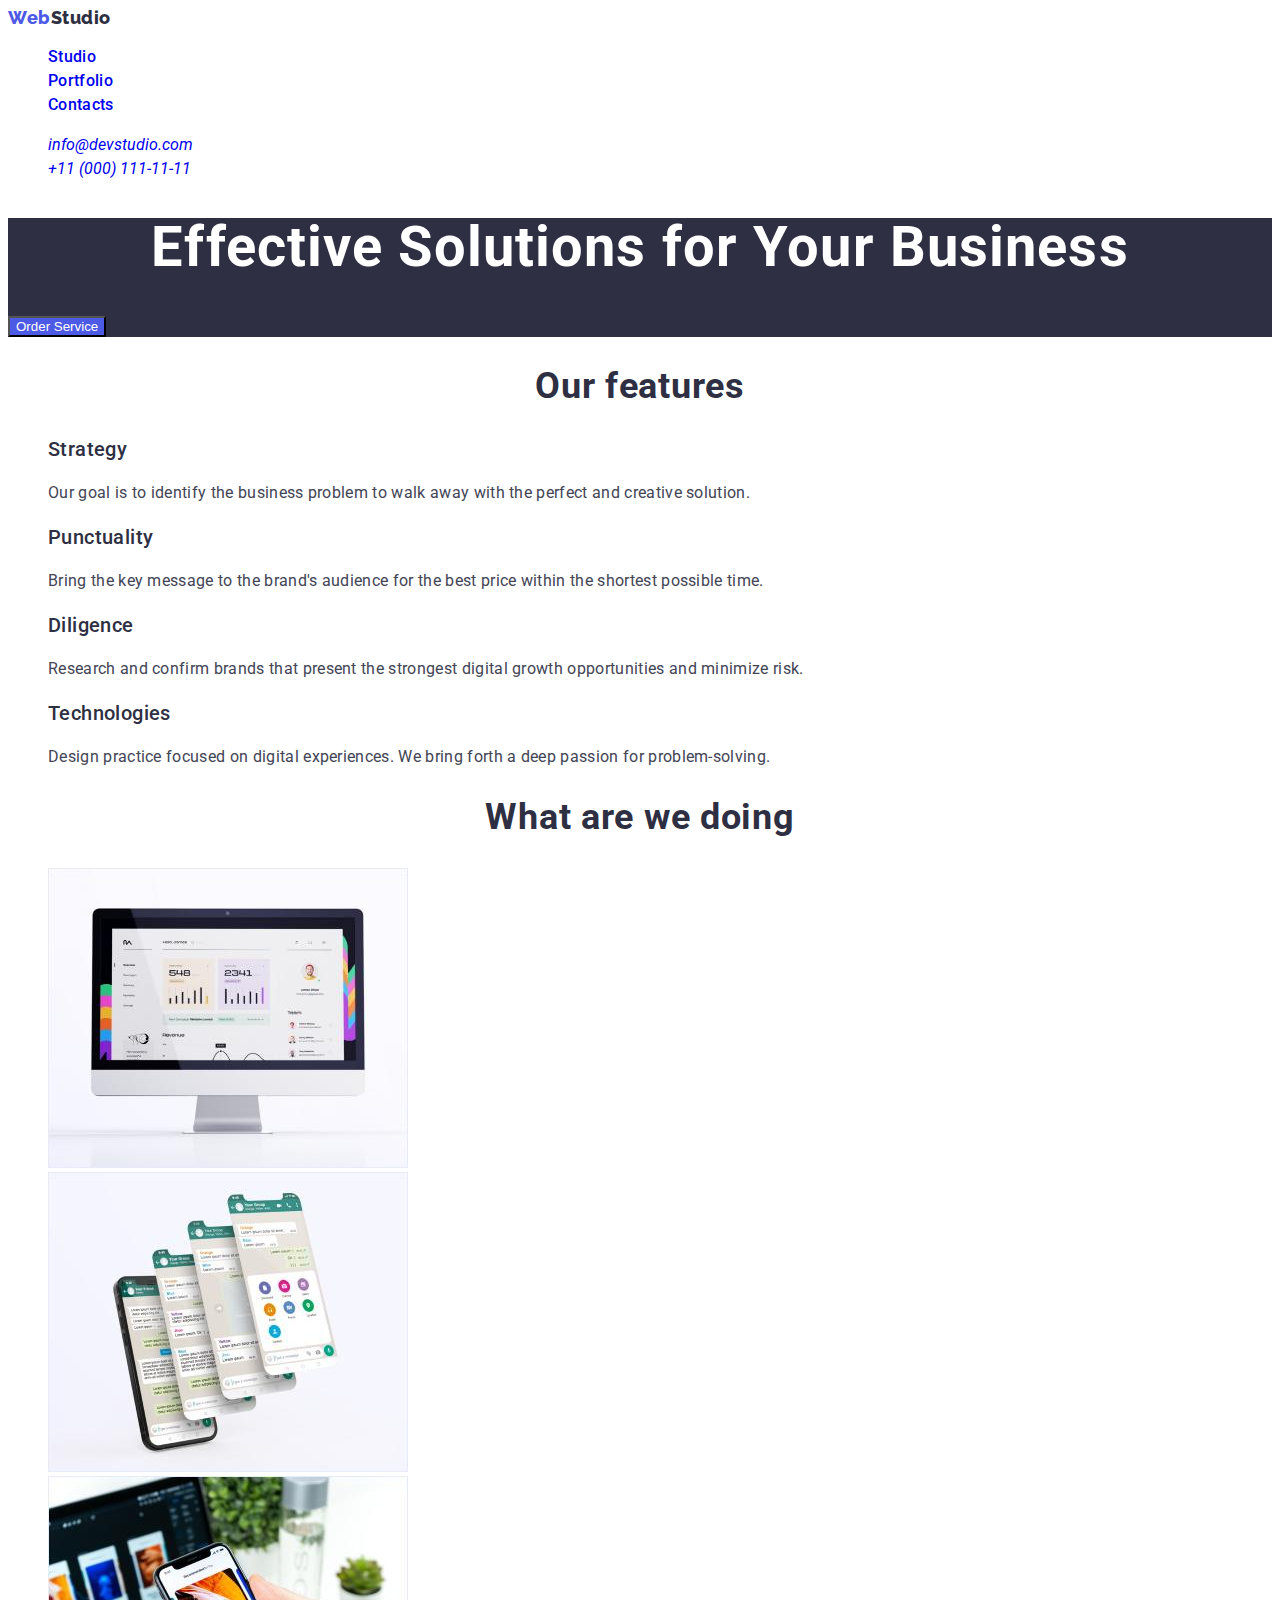
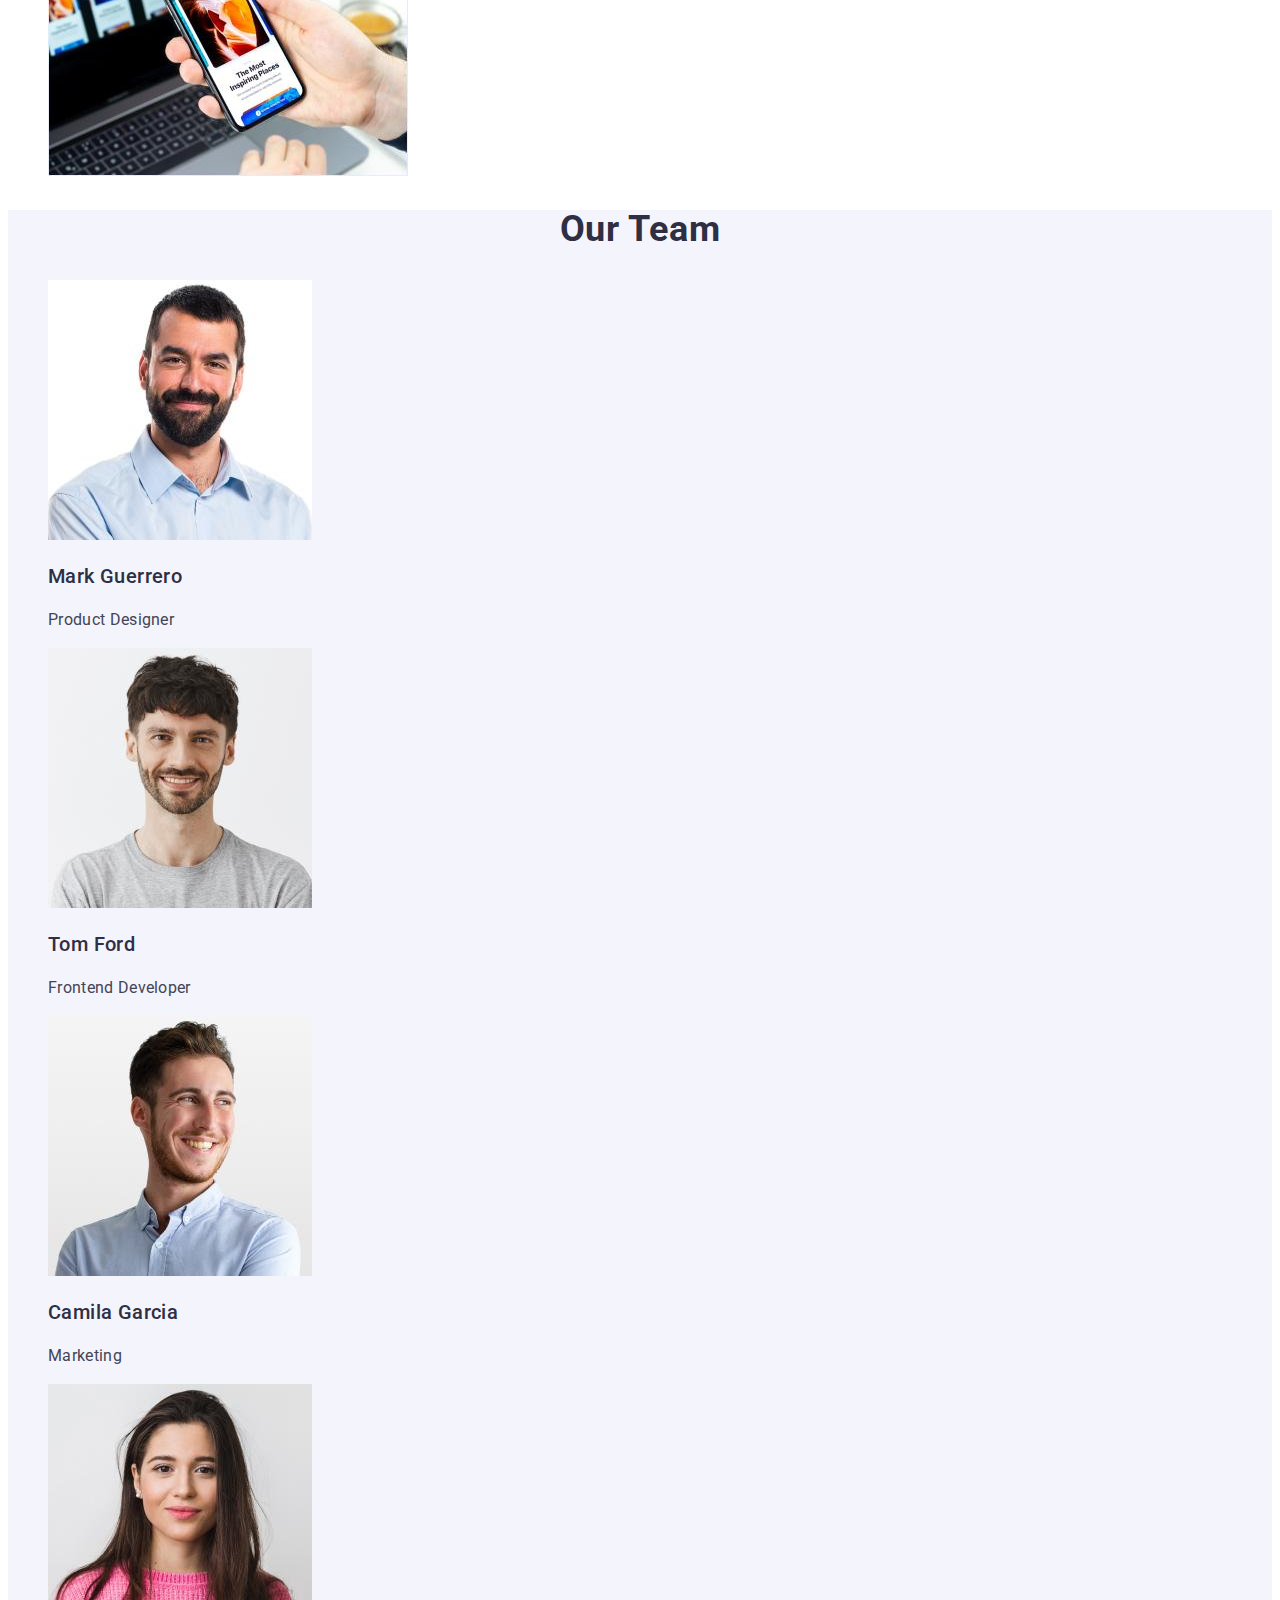
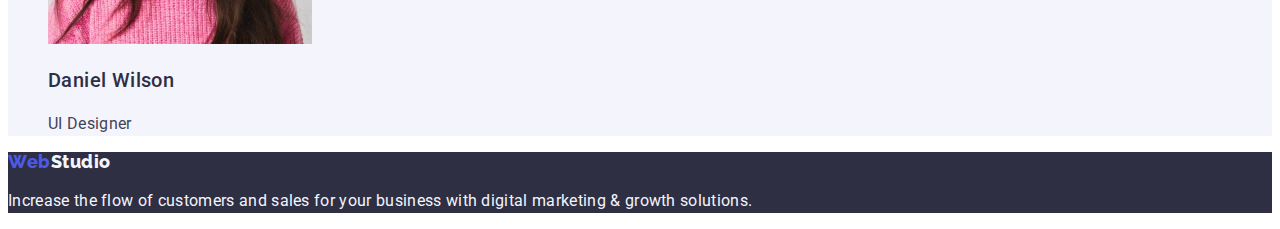
==== index.html @ 4eb060ca "Create index.html" ====
<!DOCTYPE html>
<html lang="en">

<head>
    <meta charset="UTF-8">
    <meta http-equiv="X-UA-Compatible" content="IE=edge">
    <meta name="web_stidio" content="web studio, development of sites, mobile applications">
    <link rel="preconnect" href="https://fonts.googleapis.com">
    <link rel="preconnect" href="https://fonts.gstatic.com" crossorigin>
    <link href="https://fonts.googleapis.com/css2?family=Raleway:wght@800&family=Roboto:wght@400;500;700&display=swap"
        rel="stylesheet">
    <title>Web_stidio</title>
    <link rel="stylesheet" href="./css/styles.css">
</head>

<body>
    <header class="header">
        <!-- Menu -->
        <nav class="nav-menu">
            <a href="./index.html" class="logo">Web<span>Studio</span></a>
            <ul class="header-menu">
                <li><a href=#Studio class="header_link">Studio</a></li>
                <li><a href=./portfolio.html class="header_link">Portfolio</a></li>
                <li><a href=#Contacts class="header_link">Contacts</a></li>
            </ul>
        </nav>
        <!-- Contacts -->
        <address id="Contacts">
            <ul class="header-contacts">
                <li>
                    <a href="mailto:info@devstudio.com" target="_blank" class="header_link">info@devstudio.com</a>
                </li>
                <li>
                    <a href="tel:+110001111111" class="header_link">+11 (000) 111-11-11</a>
                </li>
            </ul>
        </address>
    </header>

    <main class="main">
        <section id="home" class="basis">
            <h1>Effective Solutions for Your Business</h1>
            <button type="button" class="main-btn">Order Service</button>
        </section>

        <section>
            <h2>Our features</h2>
            <ul class="main-features">
                <li>
                    <h3>Strategy</h3>
                    <p>Our goal is to identify the business problem to walk away with the perfect and creative solution.
                    </p>
                </li>
                <li>
                    <h3>Punctuality</h3>
                    <p>Bring the key message to the brand's audience for the best price within the shortest possible
                        time.</p>
                </li>
                <li>
                    <h3>Diligence</h3>
                    <p>Research and confirm brands that present the strongest digital growth opportunities and minimize
                        risk.</p>
                </li>
                <li>
                    <h3>Technologies</h3>
                    <p>Design practice focused on digital experiences. We bring forth a deep passion for
                        problem-solving.</p>
                </li>
            </ul>
        </section>

        <section class="main_doing">
            <h2>What are we doing</h2>
            <ul>
                <li><img src="./images/img_1.jpg" alt="computer_developer" width="360" height="300"></li>
                <li><img src="./images/img_2.jpg" alt="mobile" width="360" height="300"></li>
                <li><img src="./images/img_3.jpg" alt="connect" width="360" height="300"></li>
            </ul>
        </section>

        <section class="team">
            <!-- Team -->
            <h2 id="Studio" class="team-studio">Our Team</h2>
            <ul class="team-img">
                <li>
                    <img src="./images/img.jpg" alt="Mark Guerrero" width="264" height="260">
                    <h3>Mark Guerrero</h3>
                    <p>Product Designer</p>
                </li>
                <li>
                    <img src="./images/imge.jpg" alt="Tom Ford" width="264" height="260">
                    <h3>Tom Ford</h3>
                    <p>Frontend Developer</p>
                </li>
                <li>
                    <img src="./images/imgq.jpg" alt="Camila Garcia" width="264" height="260">
                    <h3>Camila Garcia</h3>
                    <p>Marketing</p>
                </li>
                <li>
                    <img src="./images/imgw.jpg" alt="Daniel Wilson" width="264" height="260">
                    <h3>Daniel Wilson</h3>
                    <p>UI Designer</p>
                </li>
            </ul>
        </section>
    </main>

    <footer class="footer">
        <a href="./index.html" class="logo">Web<span>Studio</span></a>
        <p class="footer-text">Increase the flow of customers and sales for your business with digital marketing &
            growth solutions.</p>
    </footer>
</body>

</html>
---- css/styles.css ----
body {
    font-family: 'Roboto', sans-serif;
    color: #2E2F42;
    background: #FFFFFF;
    font-size: 16px;
}
.logo {
    font-family: Raleway;
    font-size: 18px;
    font-weight: 800;
    line-height: 1.16;
    letter-spacing: 0.03em;
    color: #4D5AE5;
    }
.header span{
    color: #2E2F42;
}
.footer span{
    color: #F4F4FD
    }
a {
    text-decoration: none;
}
.header-menu {
            font-weight: 500;
            line-height: 1.5;
            letter-spacing: 0.02em;
}
ul {
    list-style-type: none;
}
.header-contacts {
    line-height: 1.5;
    color: #434455;
}
.basis {
background-color: #2E2F42;
}
h1 {
    font-weight: 700;
    font-size: 56px;
    line-height: 1.07;
    text-align: center;
    letter-spacing: 0.02em;
    color: #FFFFFF;
}
.main-btn {
    background: #4D5AE5;
    color: #FFFFFF
}
h2 {
    font-weight: 700;
    font-size: 36px;
    line-height: 1.11;
    text-align: center;
    letter-spacing: 0.02em;
}
h3 {
    font-weight: 500;
    font-size: 20px;
    line-height: 24px;
    letter-spacing: 0.02em;
}
p {
    line-height: 1.5;
    letter-spacing: 0.02em;
    color: #434455;
}
.team {
    background-color: #F4F4FD;
    }
footer {
    background-color: #2E2F42;
}
.footer-text {
    line-height: 1,5;
    letter-spacing: 0.02em;
    color: #F4F4FD;
}
.main-button {
    background: #F4F4FD;
    color: #4D5AE5;
}
.main-button:hover,
.main-button:focus {
    background: #404BBF;
    color: #FFFFFF;
}
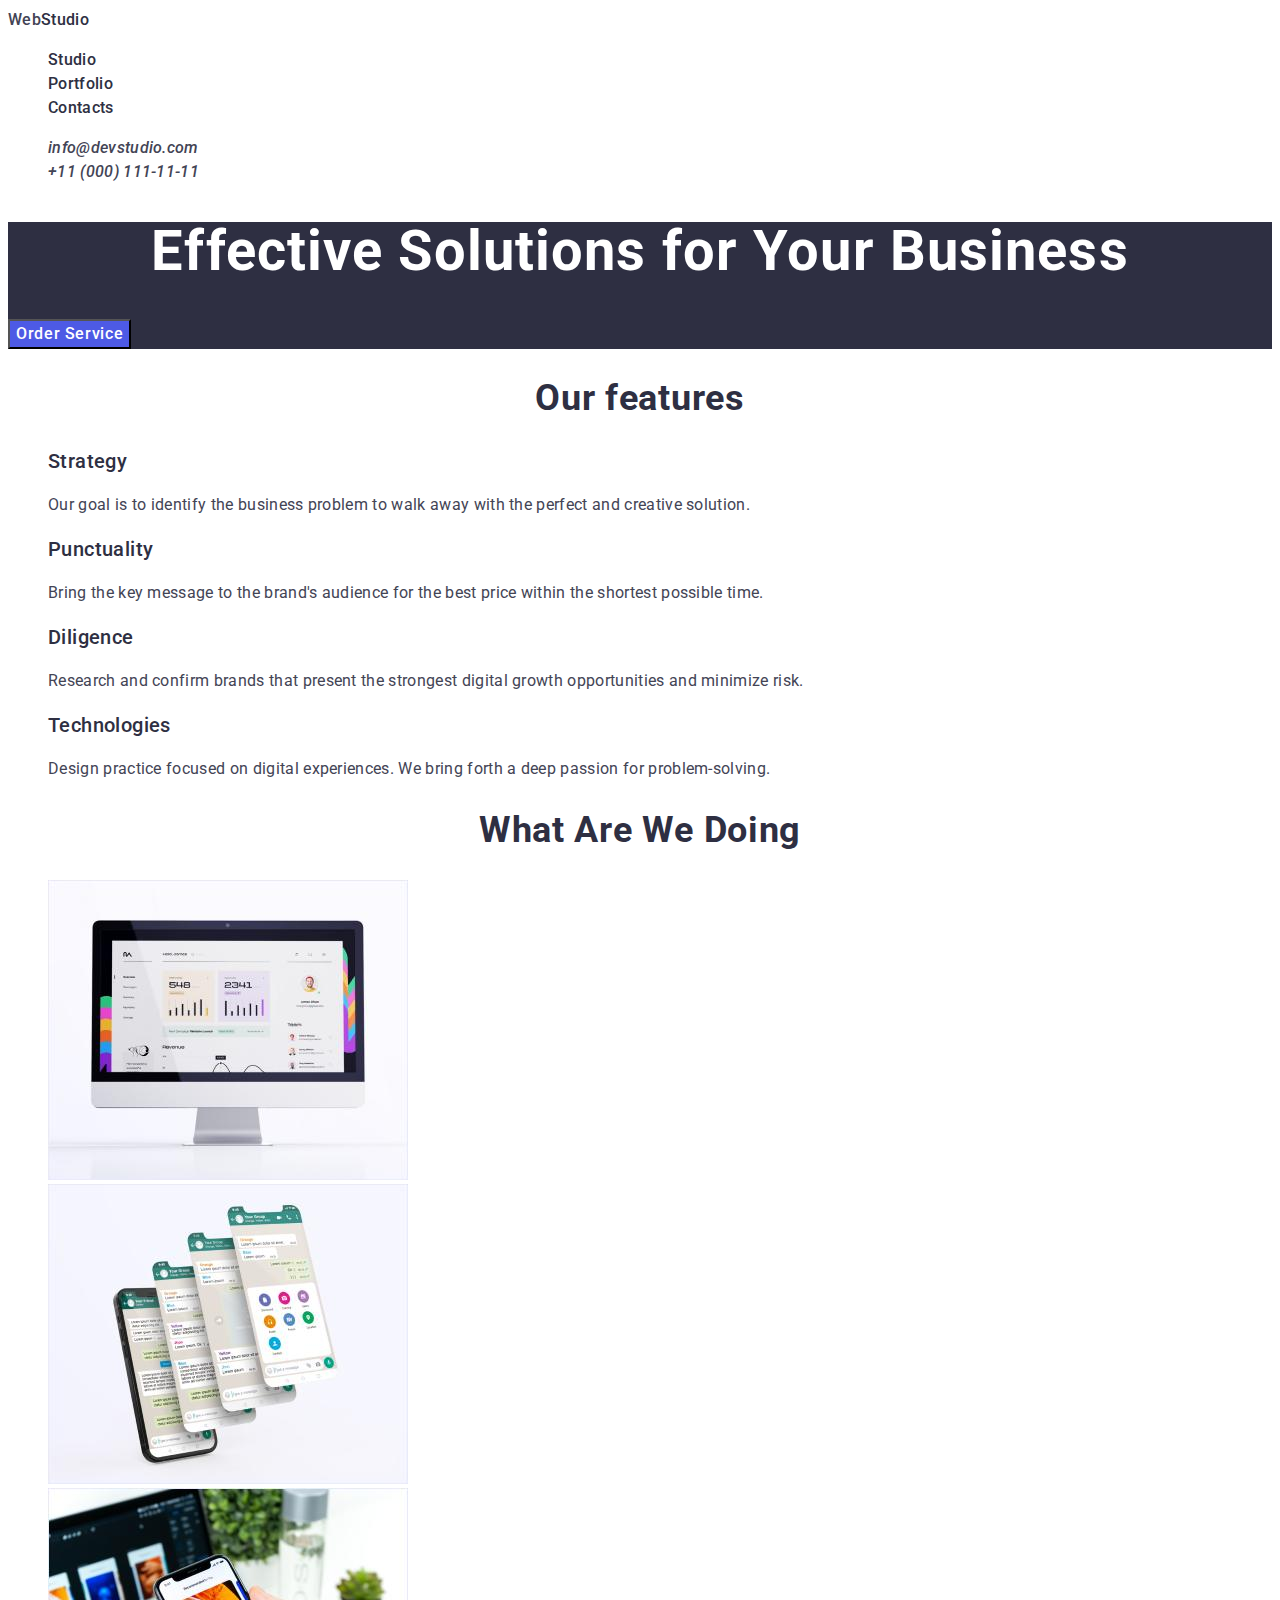
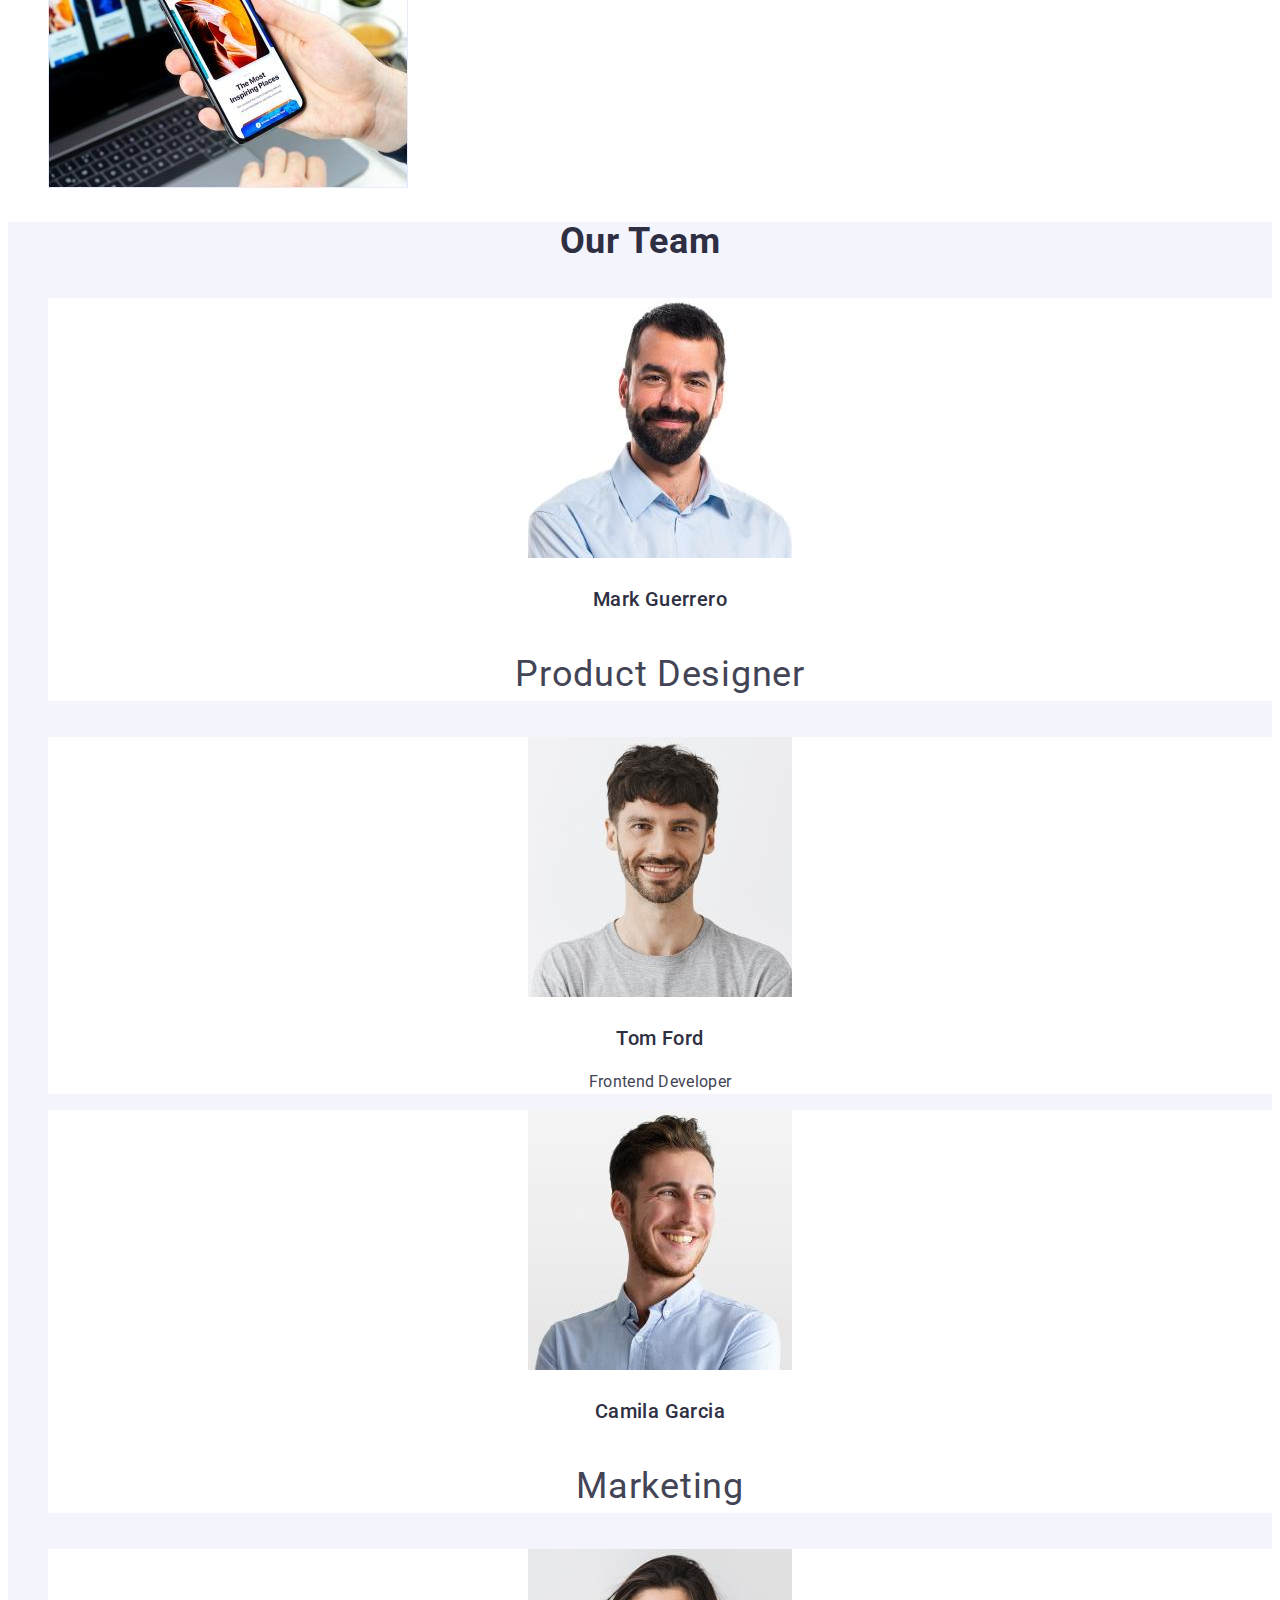
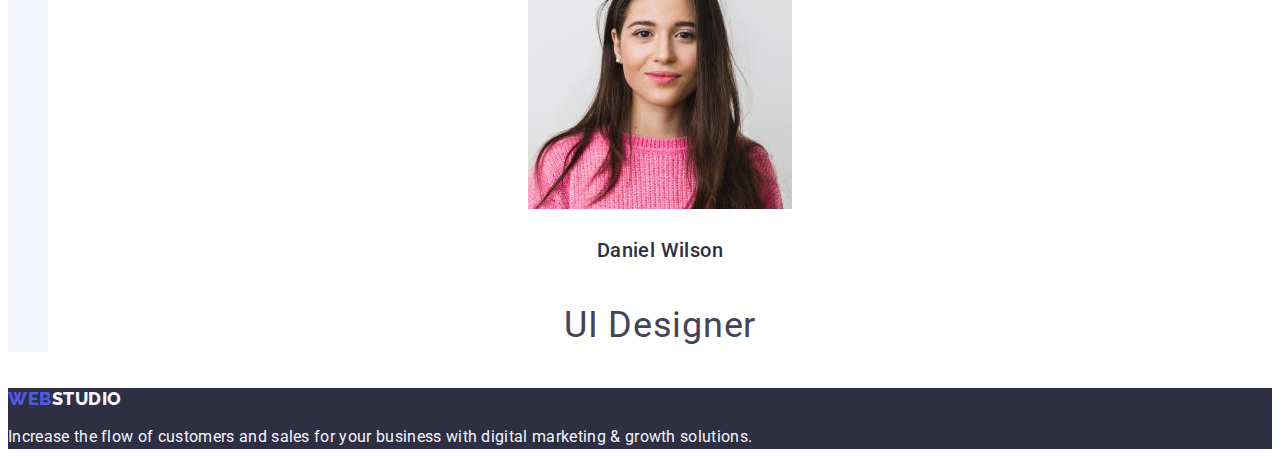
==== commit 7ddc70a7: "Create index.html" ====
--- a/index.html
+++ b/index.html
@@ -16,22 +16,22 @@
 <body>
     <header class="header">
         <!-- Menu -->
-        <nav class="nav-menu">
-            <a href="./index.html" class="logo">Web<span>Studio</span></a>
+        <nav class="header-menu list">
+            <a href="./index.html" class="header-link">Web<span>Studio</span></a>
             <ul class="header-menu">
-                <li><a href=#Studio class="header_link">Studio</a></li>
-                <li><a href=./portfolio.html class="header_link">Portfolio</a></li>
-                <li><a href=#Contacts class="header_link">Contacts</a></li>
+                <li><a href="./index.html" class="header-menu link">Studio</a></li>
+                <li><a href="./portfolio.html" class="header-menu">Portfolio</a></li>
+                <li><a href="" class="header-menu">Contacts</a></li>
             </ul>
         </nav>
         <!-- Contacts -->
-        <address id="Contacts">
-            <ul class="header-contacts">
+        <address id="Contacts" class="header-contacts">
+            <ul class="list">
                 <li>
-                    <a href="mailto:info@devstudio.com" target="_blank" class="header_link">info@devstudio.com</a>
+                    <a href="info@devstudio.com" target="_blank" class="header-link link">info@devstudio.com</a>
                 </li>
                 <li>
-                    <a href="tel:+110001111111" class="header_link">+11 (000) 111-11-11</a>
+                    <a href="tel:+110001111111" class="header-link link">+11 (000) 111-11-11</a>
                 </li>
             </ul>
         </address>
@@ -39,16 +39,17 @@
 
     <main class="main">
         <section id="home" class="basis">
-            <h1>Effective Solutions for Your Business</h1>
+            <h1 class="title">Effective Solutions for Your Business</h1>
             <button type="button" class="main-btn">Order Service</button>
         </section>
 
         <section>
             <h2>Our features</h2>
-            <ul class="main-features">
+            <ul class="main-features list">
                 <li>
-                    <h3>Strategy</h3>
-                    <p>Our goal is to identify the business problem to walk away with the perfect and creative solution.
+                    <h3 class="features">Strategy</h3>
+                    <p class="description">Our goal is to identify the business problem to walk away with the perfect
+                        and creative solution.
                     </p>
                 </li>
                 <li>
@@ -70,8 +71,8 @@
         </section>
 
         <section class="main_doing">
-            <h2>What are we doing</h2>
-            <ul>
+            <h2 class="what-doing">What are we doing</h2>
+            <ul class="img list">
                 <li><img src="./images/img_1.jpg" alt="computer_developer" width="360" height="300"></li>
                 <li><img src="./images/img_2.jpg" alt="mobile" width="360" height="300"></li>
                 <li><img src="./images/img_3.jpg" alt="connect" width="360" height="300"></li>
@@ -81,23 +82,23 @@
         <section class="team">
             <!-- Team -->
             <h2 id="Studio" class="team-studio">Our Team</h2>
-            <ul class="team-img">
-                <li>
+            <ul class="team-img list">
+                <li class="worker">
                     <img src="./images/img.jpg" alt="Mark Guerrero" width="264" height="260">
                     <h3>Mark Guerrero</h3>
                     <p>Product Designer</p>
                 </li>
-                <li>
+                <li class="worker">
                     <img src="./images/imge.jpg" alt="Tom Ford" width="264" height="260">
                     <h3>Tom Ford</h3>
-                    <p>Frontend Developer</p>
+                    <p class="profession">Frontend Developer</p>
                 </li>
-                <li>
+                <li class="worker">
                     <img src="./images/imgq.jpg" alt="Camila Garcia" width="264" height="260">
                     <h3>Camila Garcia</h3>
                     <p>Marketing</p>
                 </li>
-                <li>
+                <li class="worker">
                     <img src="./images/imgw.jpg" alt="Daniel Wilson" width="264" height="260">
                     <h3>Daniel Wilson</h3>
                     <p>UI Designer</p>
--- a/css/styles.css
+++ b/css/styles.css
@@ -1,15 +1,18 @@
+:root {
+font-size: 16px;
+}
 body {
     font-family: 'Roboto', sans-serif;
-    color: #2E2F42;
+    color: #434455;
     background: #FFFFFF;
-    font-size: 16px;
 }
 .logo {
-    font-family: Raleway;
+    font-family: "Raleway", sans-serif;
     font-size: 18px;
     font-weight: 800;
-    line-height: 1.16;
+    line-height: 1.17;
     letter-spacing: 0.03em;
+    text-transform: uppercase;
     color: #4D5AE5;
     }
 .header span{
@@ -21,22 +24,46 @@
 a {
     text-decoration: none;
 }
+.link {
+    text-decoration: none
+}
+.list {
+    list-style: none;
+}
 .header-menu {
-            font-weight: 500;
-            line-height: 1.5;
-            letter-spacing: 0.02em;
+    font-weight: 500;
+    font-size: 16px;
+    line-height: 1.5;
+    letter-spacing: 0.02em;
+    color: #2e2f42;   
+}
+.header-menu:hover,
+.header-menu:focus {
+    color: #404bbf;
+}
+.mail-phone {
+    font-style: normal;
+}
+.header-link {
+    font-weight: 500;
+    font-size: 16px;
+    line-height: 1.5;
+    letter-spacing: 0.02em;
+    color: #434455;
+}
+.header-link:hover,
+.header-link:focus {
+ color: #404bbf;
 }
 ul {
     list-style-type: none;
 }
-.header-contacts {
-    line-height: 1.5;
-    color: #434455;
-}
+
+
 .basis {
 background-color: #2E2F42;
 }
-h1 {
+.title {
     font-weight: 700;
     font-size: 56px;
     line-height: 1.07;
@@ -45,8 +72,21 @@
     color: #FFFFFF;
 }
 .main-btn {
+    font-family: "Roboto", sans-serif;
+    font-weight: 500;
+    font-size: 16px;
+    line-height: 1.5;
+    letter-spacing: 0.04em;
     background: #4D5AE5;
     color: #FFFFFF
+}
+.main-btn:hover,
+.main-btn:focus {
+    background-color: #404BBF;
+    cursor: pointer;
+}
+.what-doing {
+text-transform: capitalize;
 }
 h2 {
     font-weight: 700;
@@ -54,21 +94,35 @@
     line-height: 1.11;
     text-align: center;
     letter-spacing: 0.02em;
+    color: #2E2F42;
 }
 h3 {
     font-weight: 500;
     font-size: 20px;
     line-height: 24px;
     letter-spacing: 0.02em;
+    color: #2E2F42;
 }
 p {
     line-height: 1.5;
     letter-spacing: 0.02em;
-    color: #434455;
 }
 .team {
     background-color: #F4F4FD;
+    font-size: 36px;
+    line-height: 1.11;
+    text-align: center;
+    letter-spacing: 0.02em;
+    text-transform: capitalize;
     }
+.worker {
+    background-color: #FFFFFF;
+}
+.profession {
+    font-size: 16px;
+}
+
+
 footer {
     background-color: #2E2F42;
 }
@@ -78,6 +132,11 @@
     color: #F4F4FD;
 }
 .main-button {
+    font-family: "Roboto", sans-serif;
+    font-weight: 500;
+    font-size: 16px;
+    line-height: 1.5;
+    letter-spacing: 0.04em;
     background: #F4F4FD;
     color: #4D5AE5;
 }
@@ -85,4 +144,5 @@
 .main-button:focus {
     background: #404BBF;
     color: #FFFFFF;
+    cursor: pointer;
 }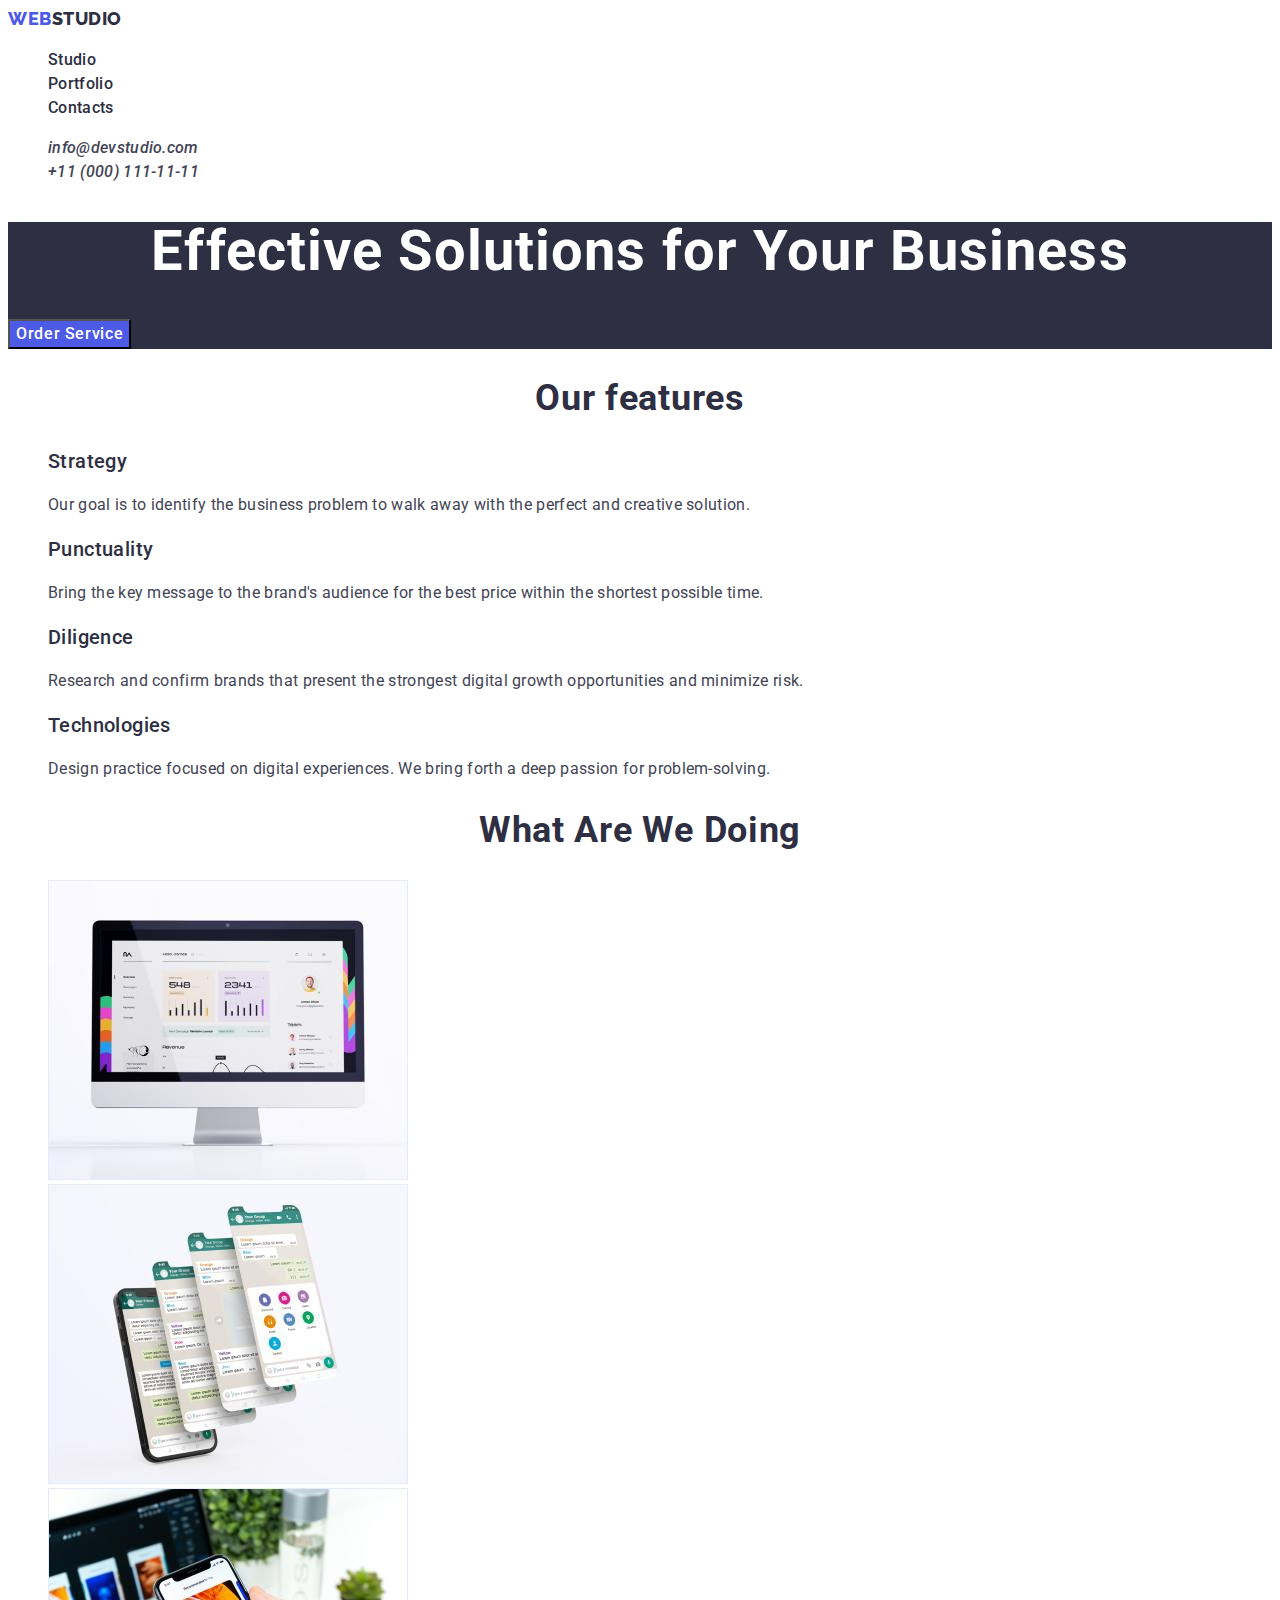
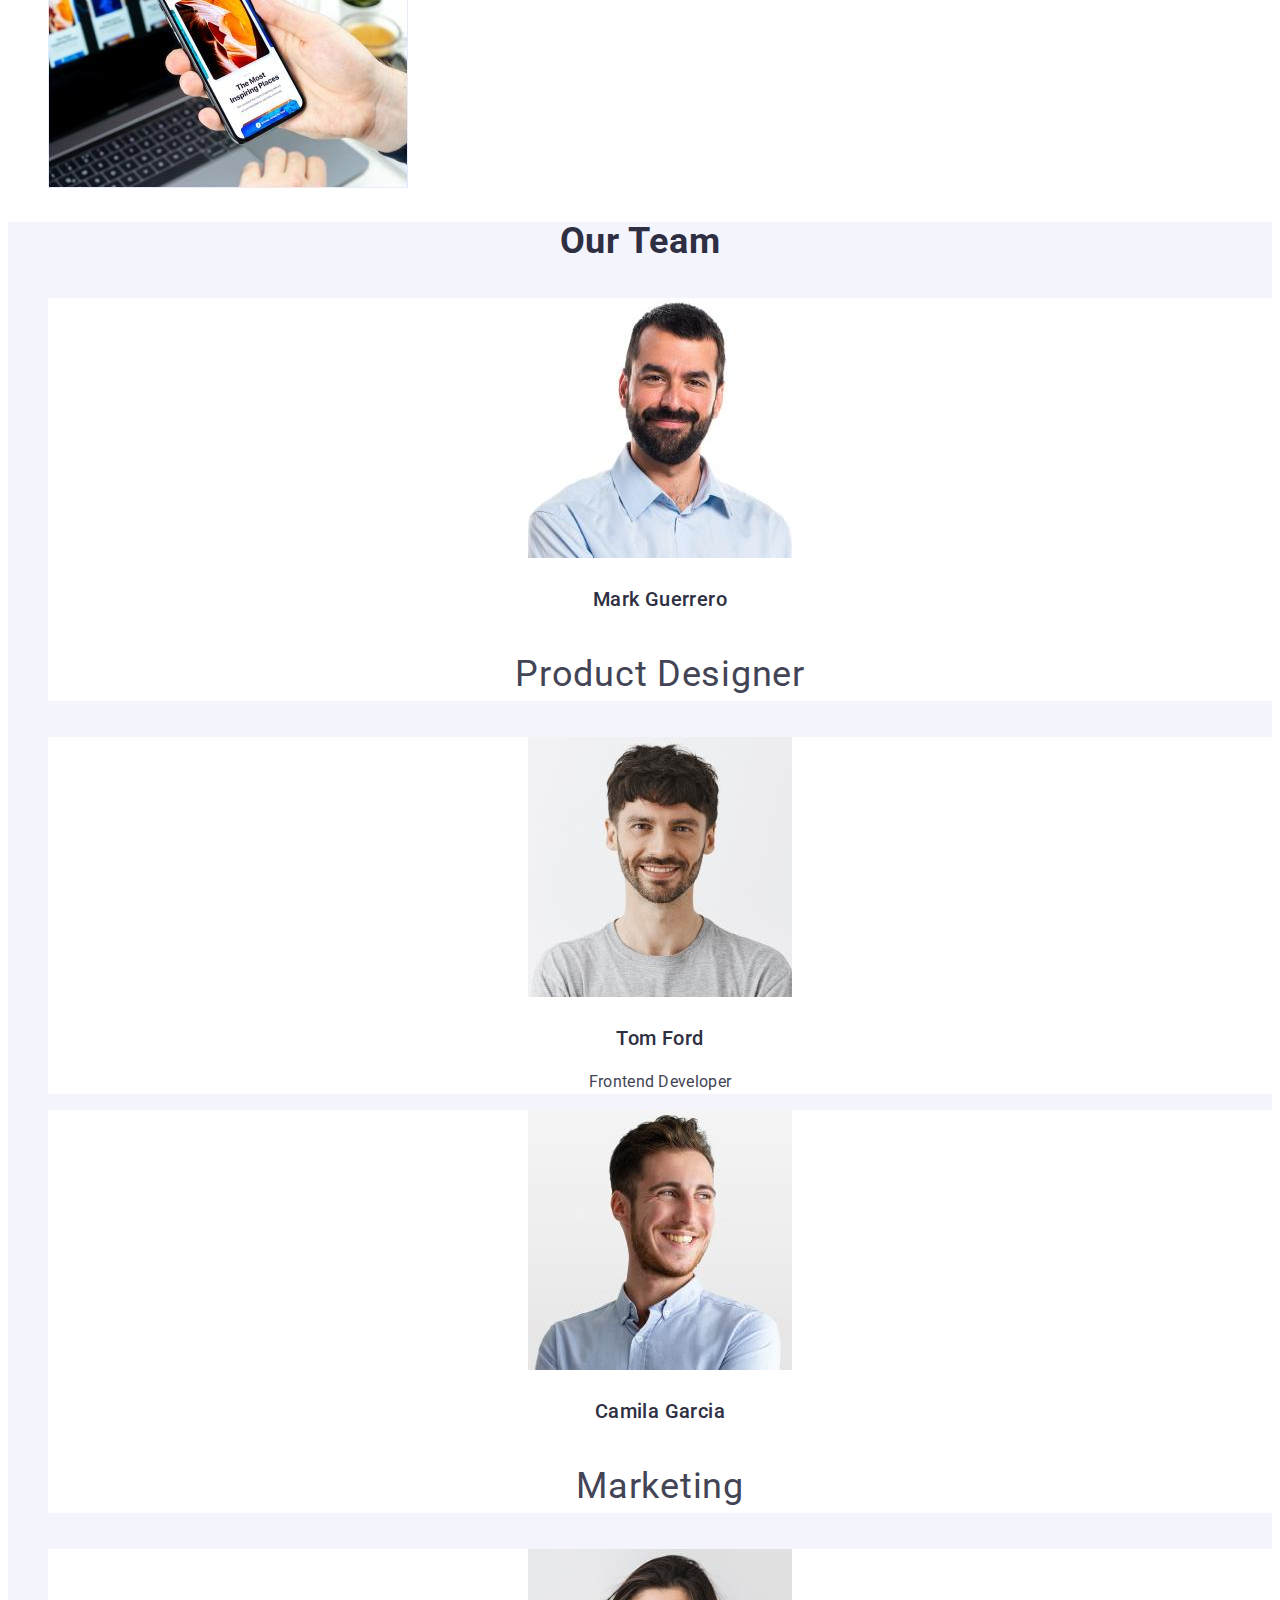
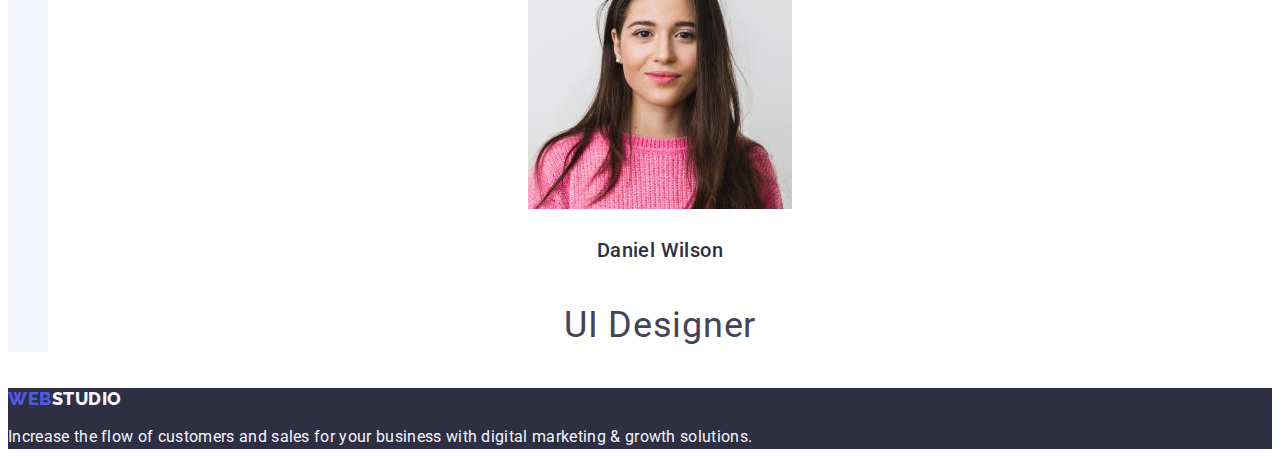
==== commit 9f266dc0: "create index.html" ====
--- a/index.html
+++ b/index.html
@@ -17,7 +17,7 @@
     <header class="header">
         <!-- Menu -->
         <nav class="header-menu list">
-            <a href="./index.html" class="header-link">Web<span>Studio</span></a>
+            <a href="./index.html" class="logo link">Web<span>Studio</span></a>
             <ul class="header-menu">
                 <li><a href="./index.html" class="header-menu link">Studio</a></li>
                 <li><a href="./portfolio.html" class="header-menu">Portfolio</a></li>
--- a/css/styles.css
+++ b/css/styles.css
@@ -1,5 +1,5 @@
 :root {
-font-size: 16px;
+ --font-size: 16px;
 }
 body {
     font-family: 'Roboto', sans-serif;
@@ -7,7 +7,7 @@
     background: #FFFFFF;
 }
 .logo {
-    font-family: "Raleway", sans-serif;
+    font-family: 'Raleway', sans-serif;
     font-size: 18px;
     font-weight: 800;
     line-height: 1.17;
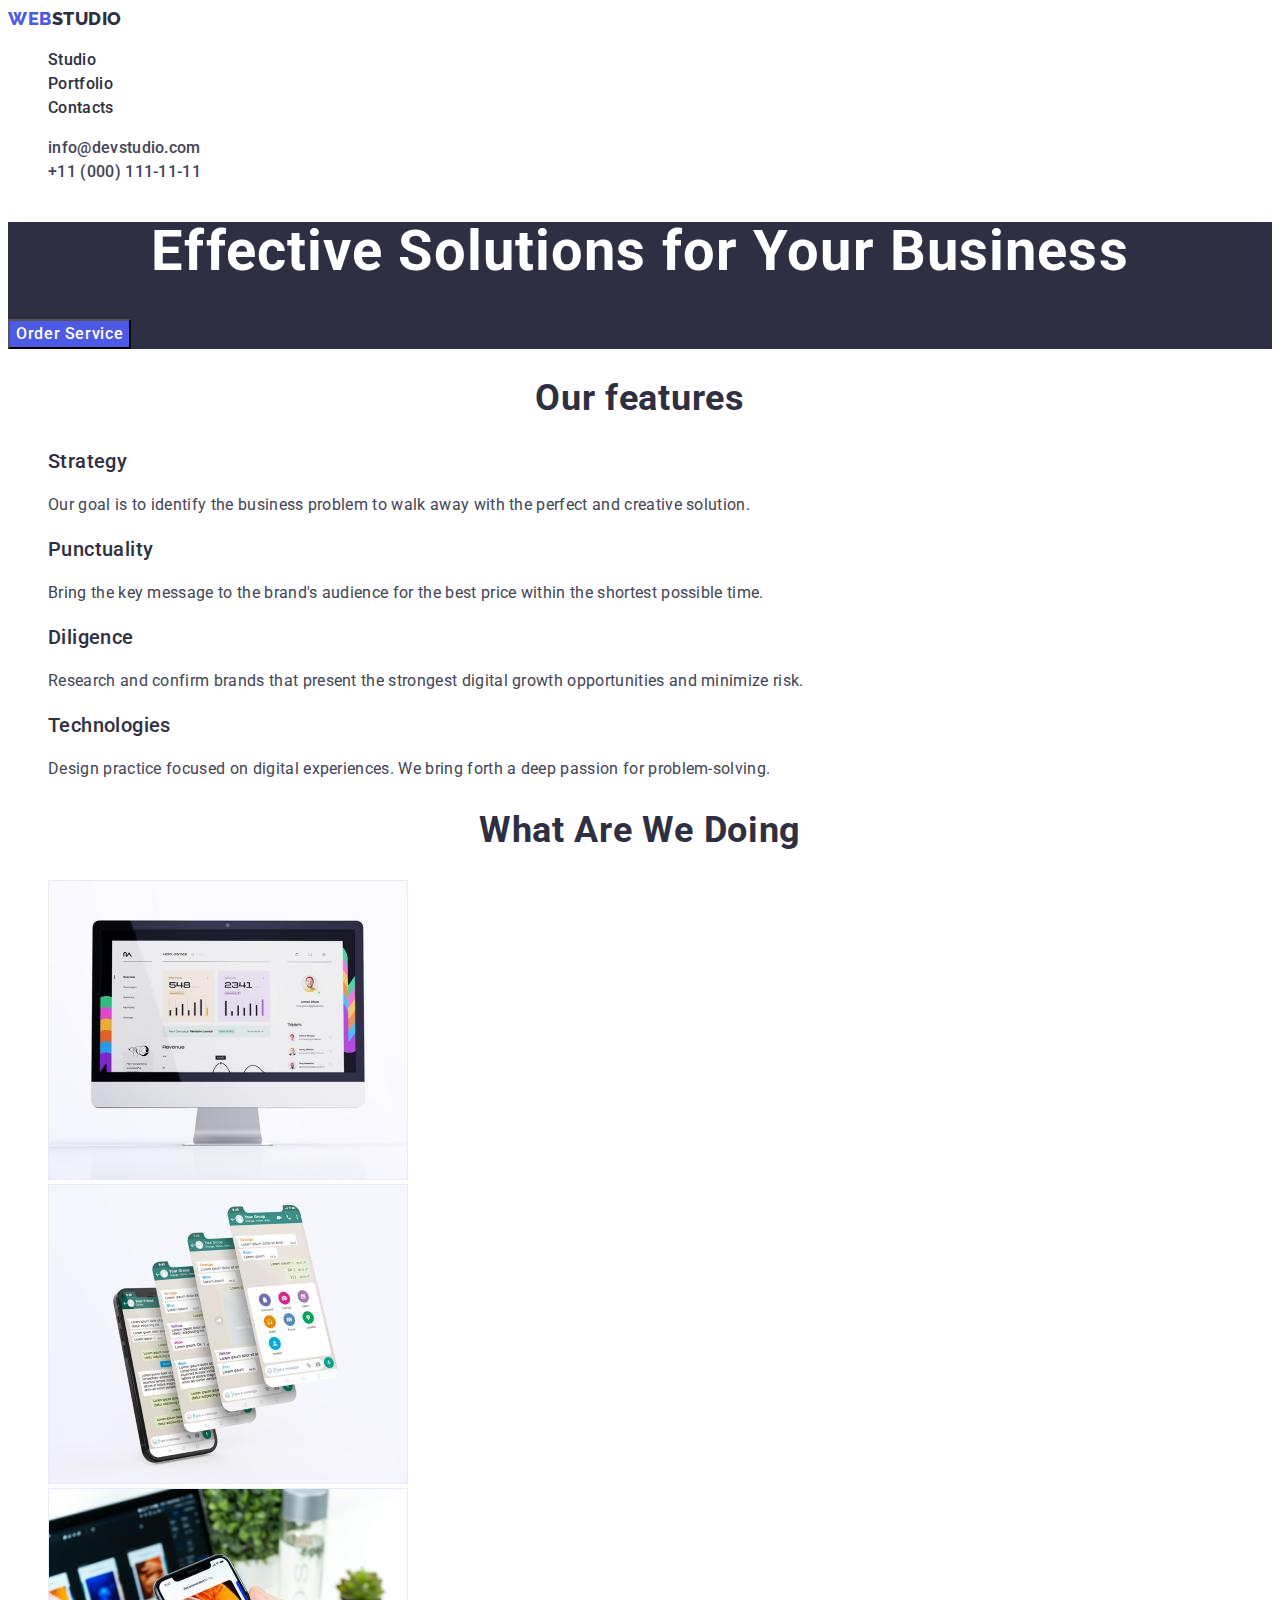
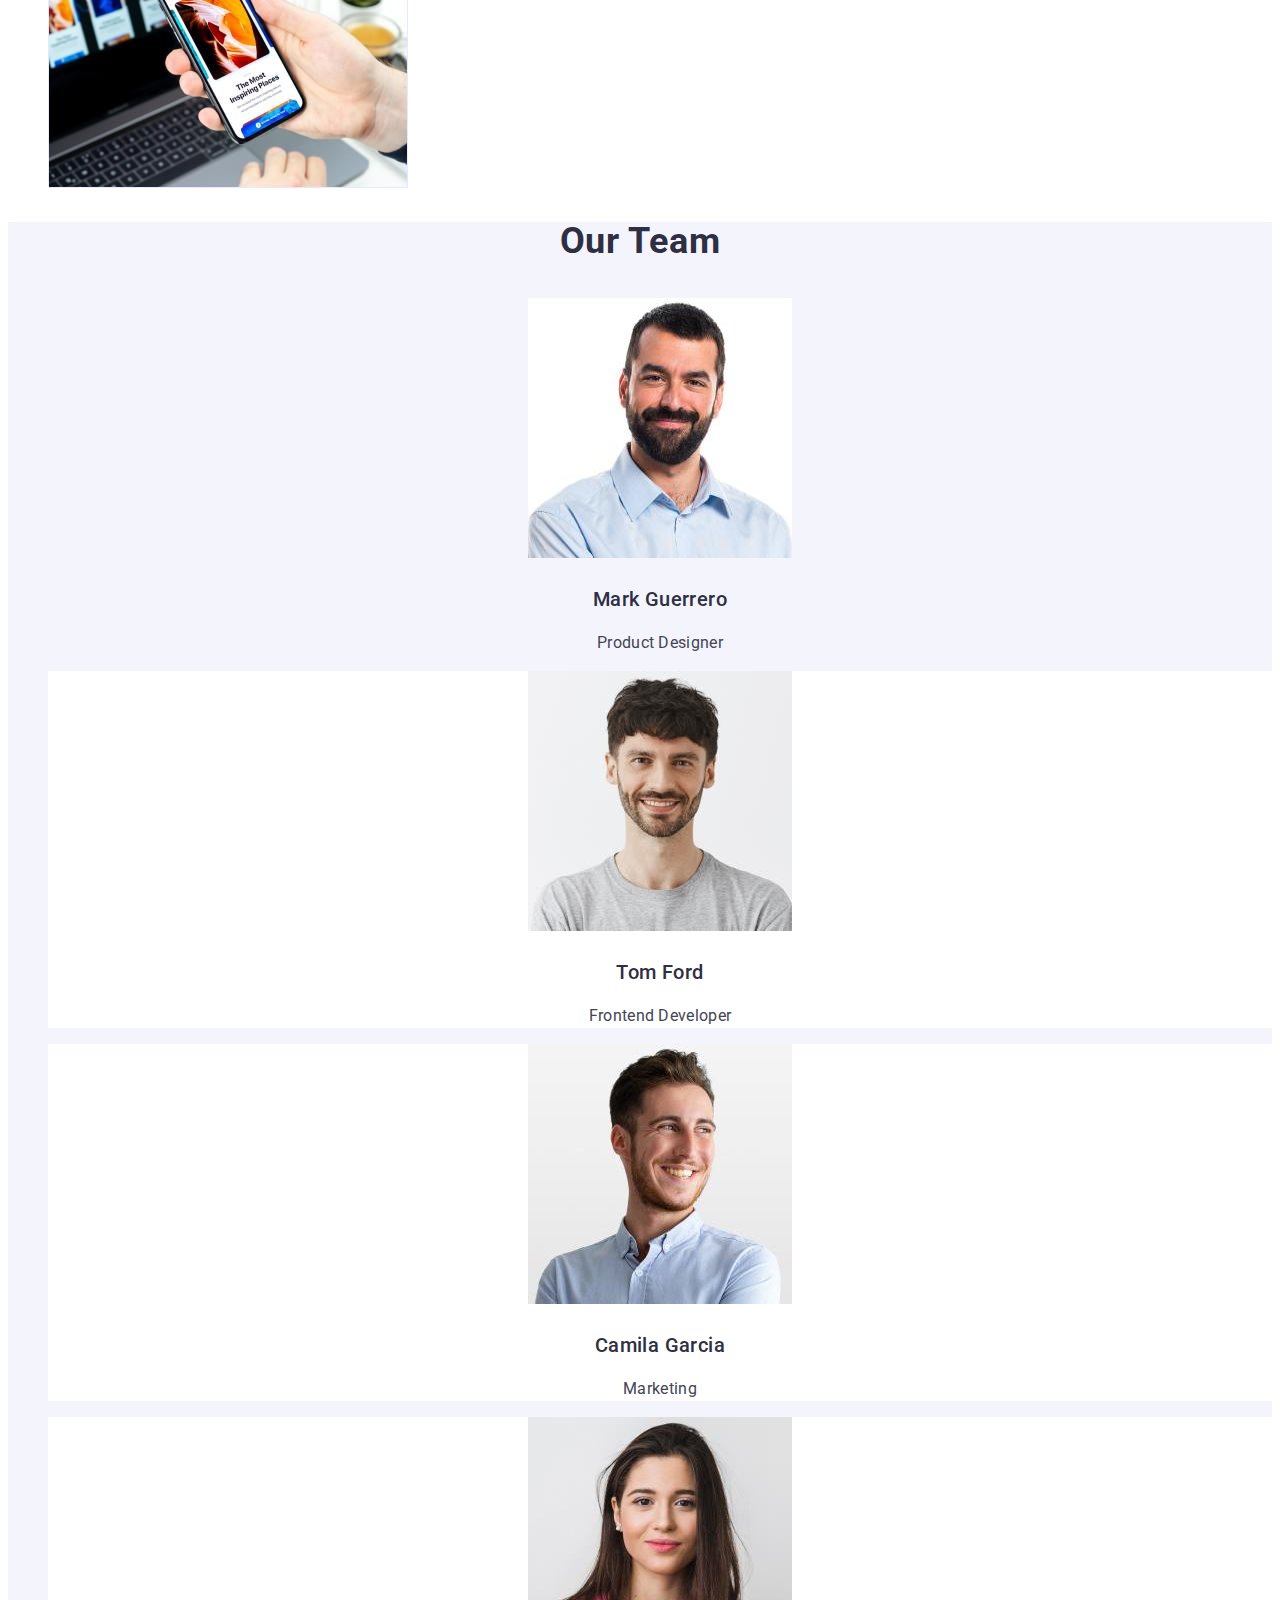
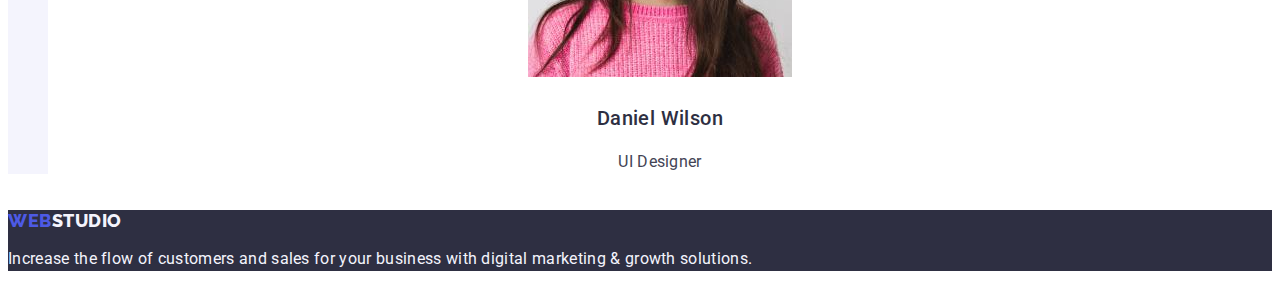
==== commit ea075843: "create index.html" ====
--- a/index.html
+++ b/index.html
@@ -16,12 +16,12 @@
 <body>
     <header class="header">
         <!-- Menu -->
-        <nav class="header-menu list">
+        <nav class="header-menu">
             <a href="./index.html" class="logo link">Web<span>Studio</span></a>
-            <ul class="header-menu">
+            <ul class="header-menu list">
                 <li><a href="./index.html" class="header-menu link">Studio</a></li>
-                <li><a href="./portfolio.html" class="header-menu">Portfolio</a></li>
-                <li><a href="" class="header-menu">Contacts</a></li>
+                <li><a href="./portfolio.html" class="header-menu link">Portfolio</a></li>
+                <li><a href="" class="header-menu link">Contacts</a></li>
             </ul>
         </nav>
         <!-- Contacts -->
@@ -36,7 +36,6 @@
             </ul>
         </address>
     </header>
-
     <main class="main">
         <section id="home" class="basis">
             <h1 class="title">Effective Solutions for Your Business</h1>
@@ -53,18 +52,21 @@
                     </p>
                 </li>
                 <li>
-                    <h3>Punctuality</h3>
-                    <p>Bring the key message to the brand's audience for the best price within the shortest possible
+                    <h3 class="features">Punctuality</h3>
+                    <p class="description">Bring the key message to the brand's audience for the best price within the
+                        shortest possible
                         time.</p>
                 </li>
                 <li>
-                    <h3>Diligence</h3>
-                    <p>Research and confirm brands that present the strongest digital growth opportunities and minimize
+                    <h3 class="features">Diligence</h3>
+                    <p class="description">Research and confirm brands that present the strongest digital growth
+                        opportunities and minimize
                         risk.</p>
                 </li>
                 <li>
-                    <h3>Technologies</h3>
-                    <p>Design practice focused on digital experiences. We bring forth a deep passion for
+                    <h3 class="features">Technologies</h3>
+                    <p class="description">Design practice focused on digital experiences. We bring forth a deep passion
+                        for
                         problem-solving.</p>
                 </li>
             </ul>
@@ -83,32 +85,32 @@
             <!-- Team -->
             <h2 id="Studio" class="team-studio">Our Team</h2>
             <ul class="team-img list">
-                <li class="worker">
+                <li>
                     <img src="./images/img.jpg" alt="Mark Guerrero" width="264" height="260">
-                    <h3>Mark Guerrero</h3>
-                    <p>Product Designer</p>
+                    <h3 class="developer">Mark Guerrero</h3>
+                    <p class="description">Product Designer</p>
                 </li>
                 <li class="worker">
                     <img src="./images/imge.jpg" alt="Tom Ford" width="264" height="260">
-                    <h3>Tom Ford</h3>
-                    <p class="profession">Frontend Developer</p>
+                    <h3 class="developer">Tom Ford</h3>
+                    <p class="description">Frontend Developer</p>
                 </li>
                 <li class="worker">
                     <img src="./images/imgq.jpg" alt="Camila Garcia" width="264" height="260">
-                    <h3>Camila Garcia</h3>
-                    <p>Marketing</p>
+                    <h3 class="developer">Camila Garcia</h3>
+                    <p class="description">Marketing</p>
                 </li>
                 <li class="worker">
                     <img src="./images/imgw.jpg" alt="Daniel Wilson" width="264" height="260">
-                    <h3>Daniel Wilson</h3>
-                    <p>UI Designer</p>
+                    <h3 class="developer">Daniel Wilson</h3>
+                    <p class="description">UI Designer</p>
                 </li>
             </ul>
         </section>
     </main>
 
     <footer class="footer">
-        <a href="./index.html" class="logo">Web<span>Studio</span></a>
+        <a href="./index.html" class="logo link">Web<span class="studio">Studio</span></a>
         <p class="footer-text">Increase the flow of customers and sales for your business with digital marketing &
             growth solutions.</p>
     </footer>
--- a/css/styles.css
+++ b/css/styles.css
@@ -37,6 +37,9 @@
     letter-spacing: 0.02em;
     color: #2e2f42;   
 }
+.header-contacts {
+     font-style: normal;
+}
 .header-menu:hover,
 .header-menu:focus {
     color: #404bbf;
@@ -58,8 +61,6 @@
 ul {
     list-style-type: none;
 }
-
-
 .basis {
 background-color: #2E2F42;
 }
@@ -118,10 +119,17 @@
 .worker {
     background-color: #FFFFFF;
 }
-.profession {
+.description {
     font-size: 16px;
 }
-
+.projects-img {
+    font-weight: 500;
+    font-size: 20px;
+    line-height: 1.2;
+    letter-spacing: 0.02em;
+    color: #2e2f42;
+    
+}
 
 footer {
     background-color: #2E2F42;
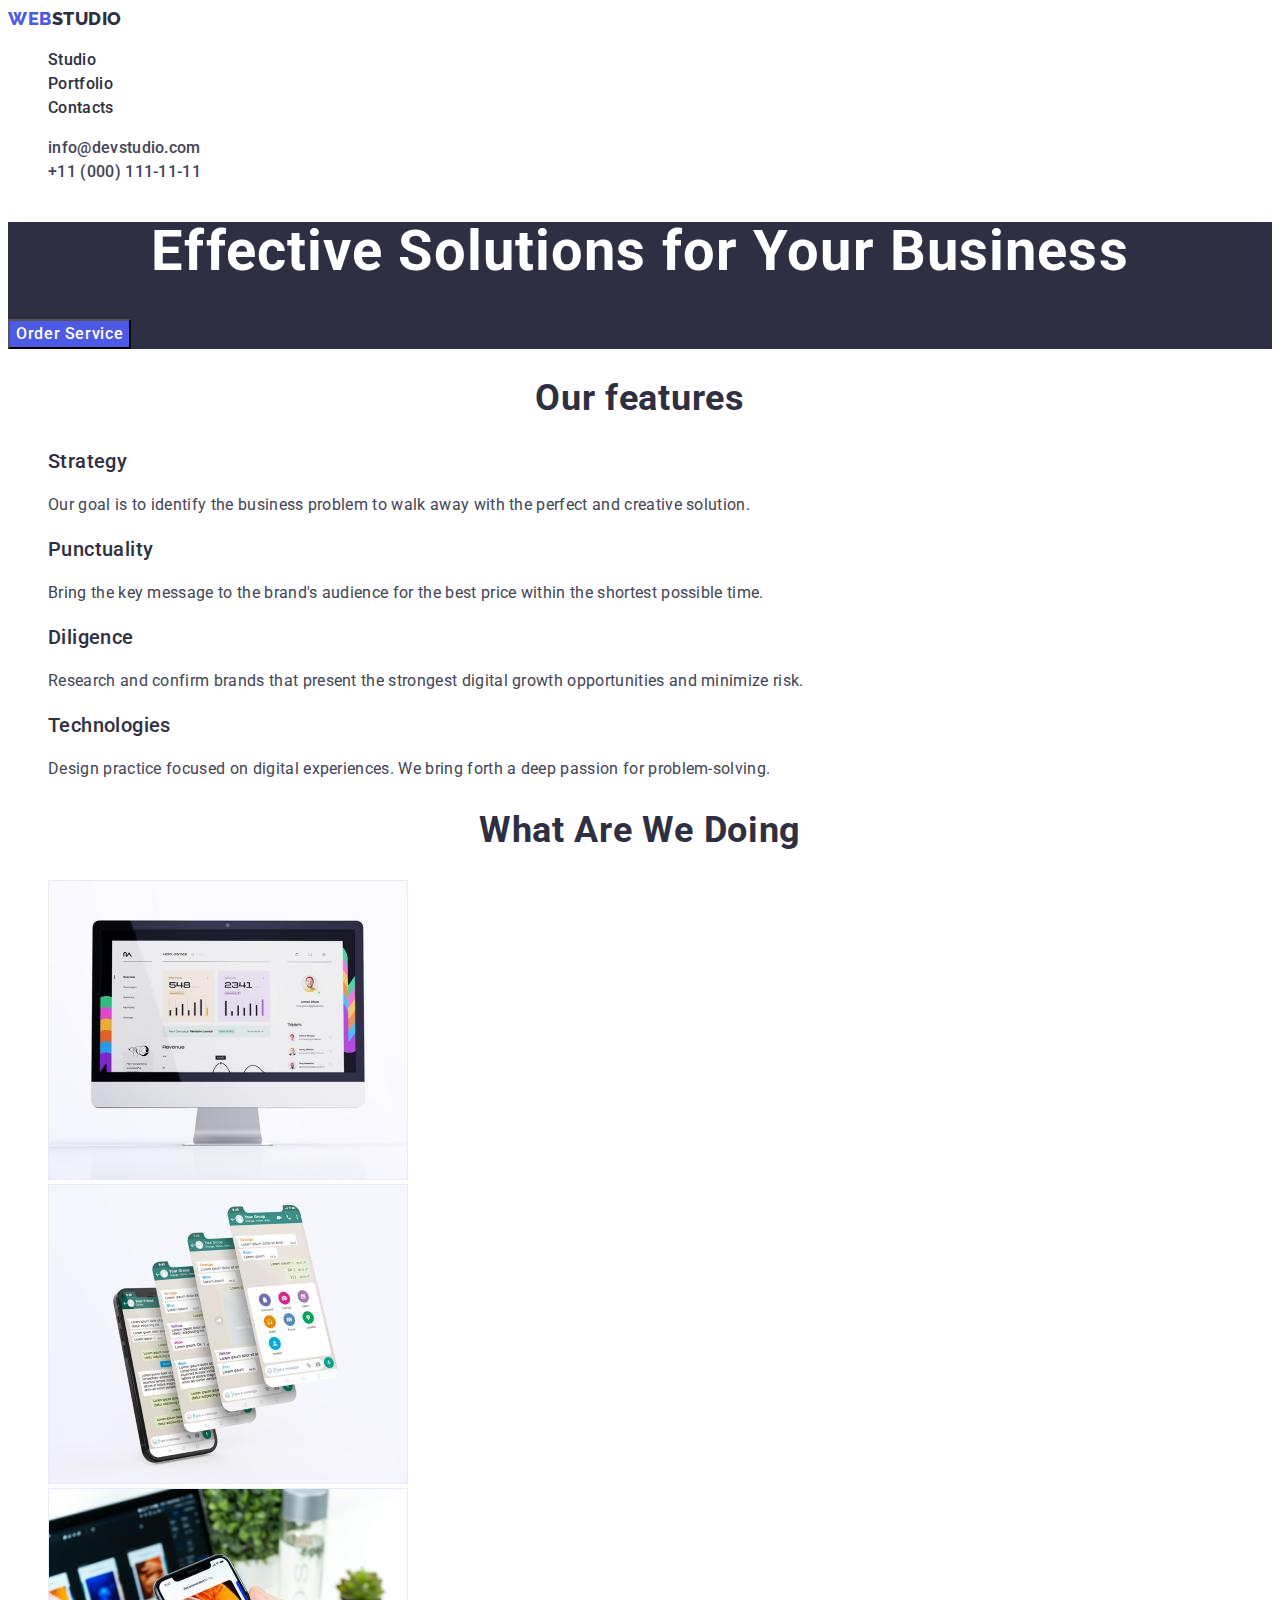
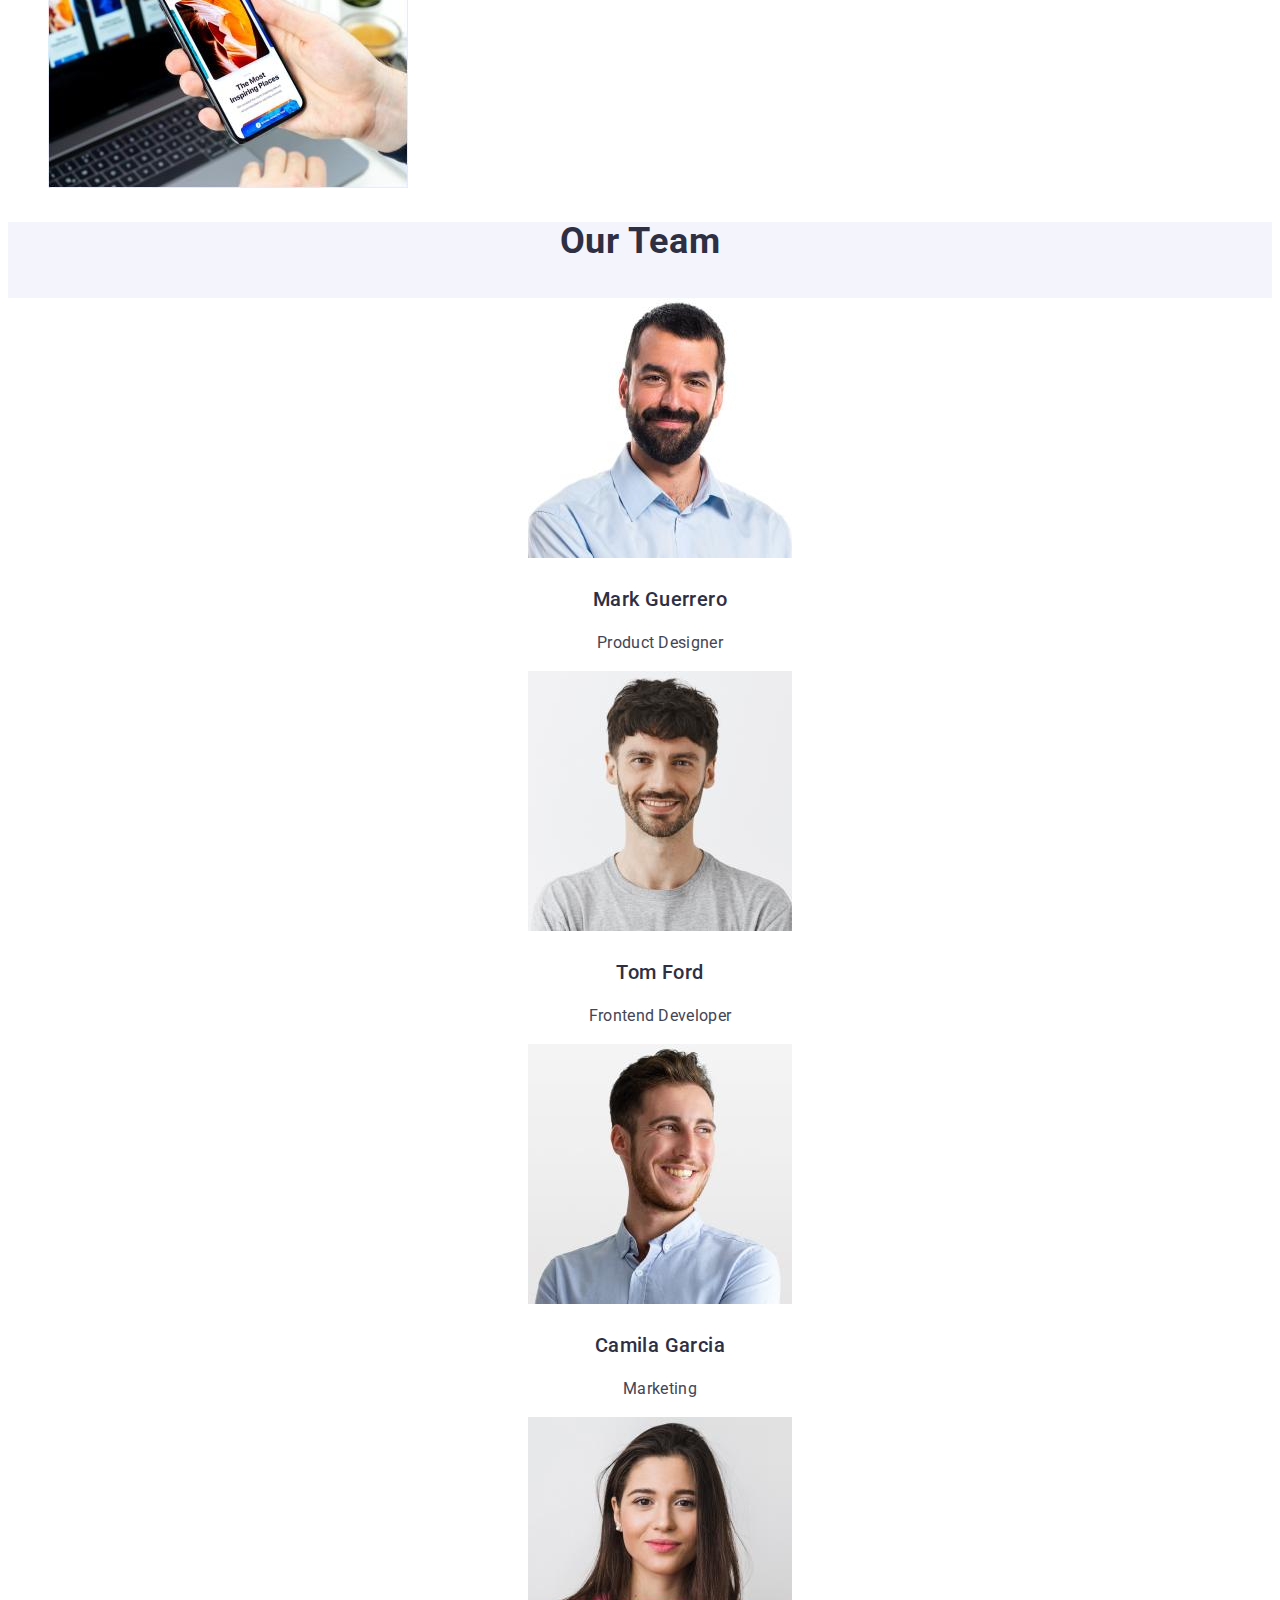
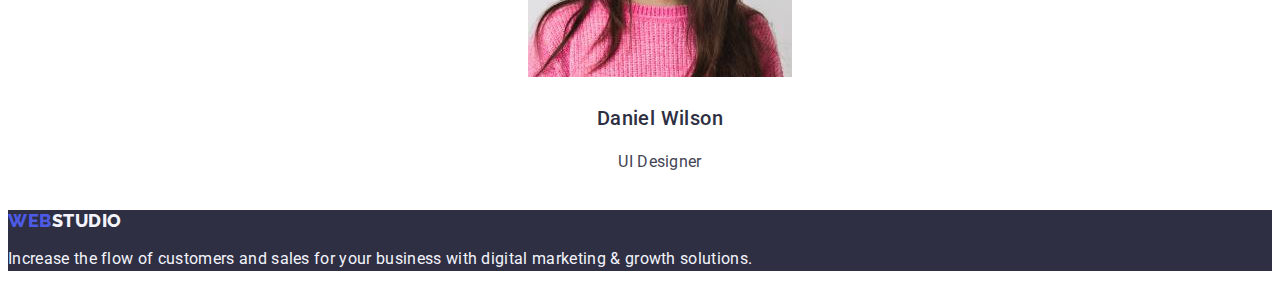
==== commit bfd36e12: "create index.html" ====
--- a/index.html
+++ b/index.html
@@ -85,7 +85,7 @@
             <!-- Team -->
             <h2 id="Studio" class="team-studio">Our Team</h2>
             <ul class="team-img list">
-                <li>
+                <li class="worker">
                     <img src="./images/img.jpg" alt="Mark Guerrero" width="264" height="260">
                     <h3 class="developer">Mark Guerrero</h3>
                     <p class="description">Product Designer</p>
--- a/css/styles.css
+++ b/css/styles.css
@@ -116,7 +116,7 @@
     letter-spacing: 0.02em;
     text-transform: capitalize;
     }
-.worker {
+.team-img {
     background-color: #FFFFFF;
 }
 .description {
@@ -128,7 +128,7 @@
     line-height: 1.2;
     letter-spacing: 0.02em;
     color: #2e2f42;
-    
+
 }
 
 footer {
